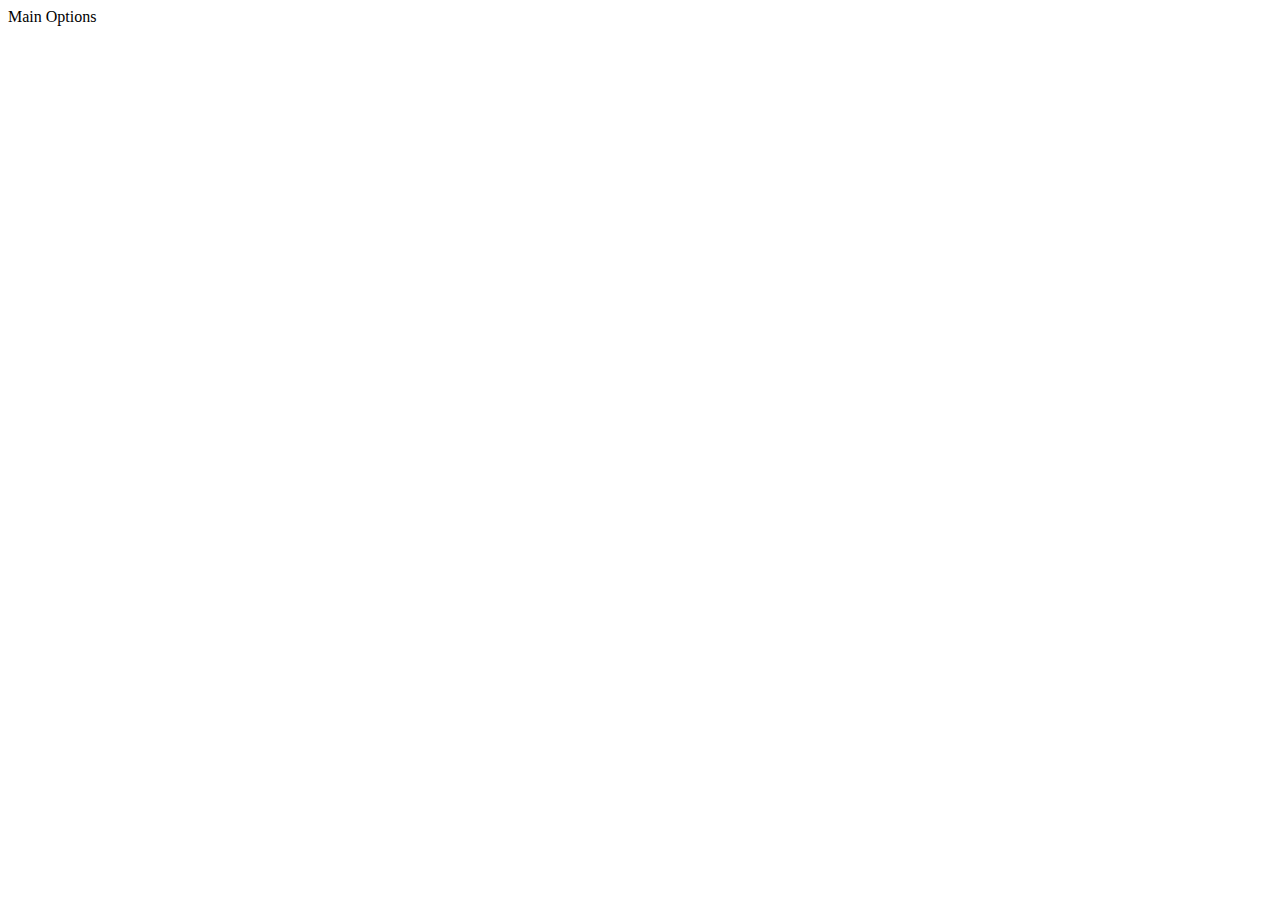
==== InsaneIdle2/index.html @ a4331008 "Insane Idle 2 Update Alpha 1.1.0" ====
<!DOCTYPE html>
<!--
To change this license header, choose License Headers in Project Properties.
To change this template file, choose Tools | Templates
and open the template in the editor.
-->
<html>
    <head>
        <title>Insane Idle 2 Alpha 1.1.0</title>
        <meta charset="UTF-8">
        <meta name="viewport" content="width=device-width, initial-scale=1.0">
        <!---Import von CSS datein--->
        <link rel="stylesheet" type="text/css" href="main.css">
        <link rel="stylesheet" type="text/css" 
              href="Libs/jquery-ui-1.12.1/jquery-ui.css">
        <link rel="stylesheet" type="text/css" 
              href="Libs/jquery-ui-1.12.1/jquery-ui.structure.css">
        <link rel="stylesheet" type="text/css" 
              href="Libs/jquery-ui-1.12.1/jquery-ui.theme.css">
        
    </head>
    <body>
        <nav>
            <span class="Nav">Main</span>
            
            <span class="Nav">Options</span>
        </nav>
                <div id="Main"> </div>
        
        
     <!---Importieren von scripten--->
       <!---Google Analytics ---> 
     <script>
        (function(i,s,o,g,r,a,m){i['GoogleAnalyticsObject']=r;i[r]=i[r]||function(){
        (i[r].q=i[r].q||[]).push(arguments)},i[r].l=1*new Date();a=s.createElement(o),
        m=s.getElementsByTagName(o)[0];a.async=1;a.src=g;m.parentNode.insertBefore(a,m)
        })(window,document,'script','https://www.google-analytics.com/analytics.js','ga');

        ga('create', 'UA-83650410-2', 'auto');
        ga('send', 'pageview');

        </script>
        <!---Jquarry--->
        <script type="text/javascript" src="Libs/jquery-3.1.0.js"> </script>
        <script type="text/javascript" src="Libs/jquery-ui-1.12.1/jquery-ui.js">
        </script>
        <!--- Kongregate --->
        <script src='https://cdn1.kongregate.com/javascripts/kongregate_api.js'></script>
        <script>
            // Load the API
            var kongregate;
            kongregateAPI.loadAPI(onComplete);

            // Callback function
            function onComplete(){
              // Set the global kongregate API object
             kongregate = kongregateAPI.getAPI();
             }
        </script>
        <!---Spiel--->
        <script type="text/javascript" src="Libs/decimal.js"> </script>
        <script type="text/javascript" src="Scripts/Variablen.js"> </script>
        <script type="text/javascript" src="Scripts/UI.js"> </script> 
        <script type="text/javascript" src="Scripts/Spiel.js"></script>
        <script type="text/javascript" src="Scripts/Speichern.js"></script>
        <script type="text/javascript" src="Scripts/Kong.js"> </script>
        <script type="text/javascript" src="Scripts/Start.js"></script>
    </body>
</html>
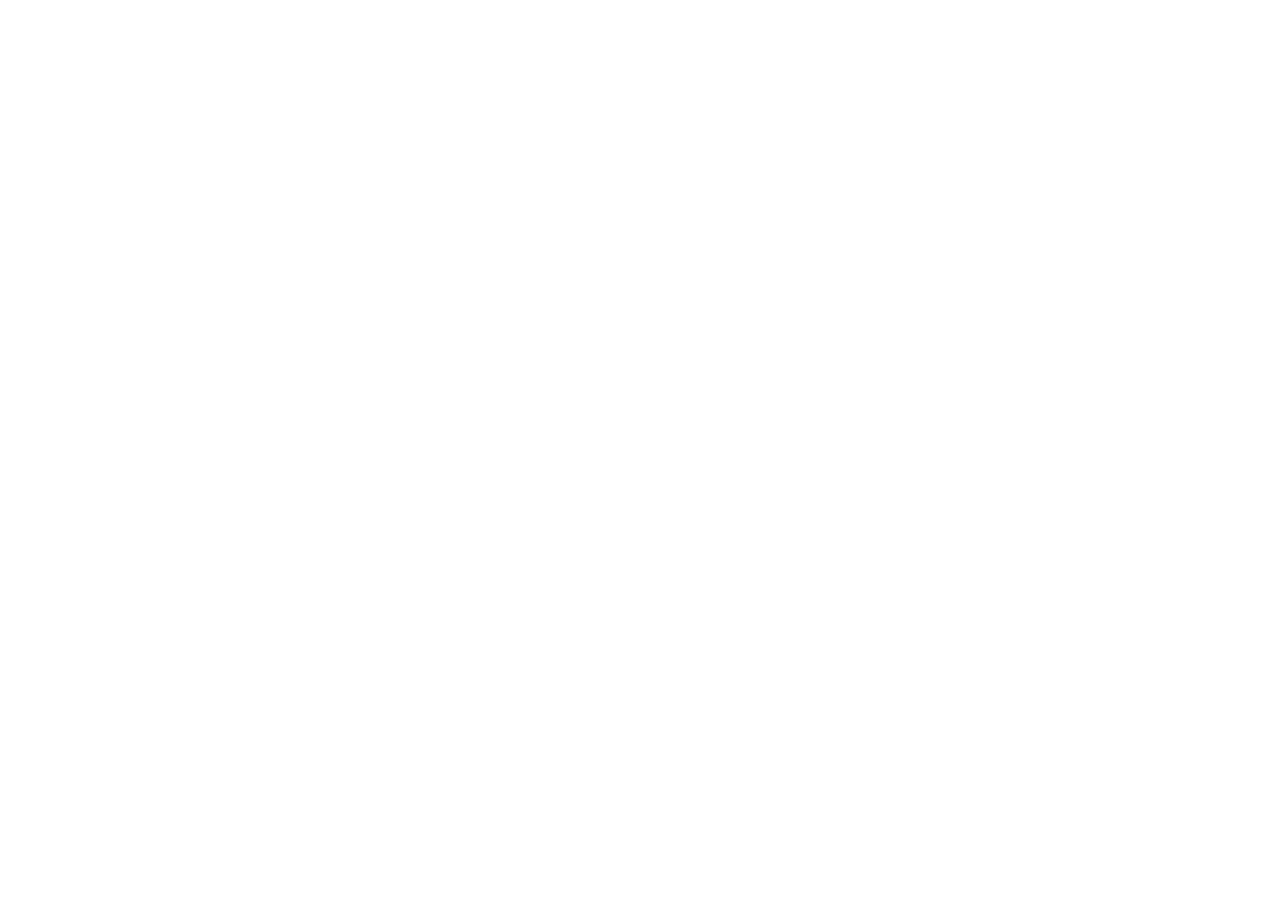
==== commit 45f2a30d: "Added index.html to main page" ====
--- a/InsaneIdle2/index.html
+++ b/InsaneIdle2/index.html
@@ -6,31 +6,13 @@
 -->
 <html>
     <head>
-        <title>Insane Idle 2 Alpha 1.1.0</title>
-        <meta charset="UTF-8">
+        <title>TODO supply a title</title>
+        <meta charset="windows-1252">
         <meta name="viewport" content="width=device-width, initial-scale=1.0">
-        <!---Import von CSS datein--->
-        <link rel="stylesheet" type="text/css" href="main.css">
-        <link rel="stylesheet" type="text/css" 
-              href="Libs/jquery-ui-1.12.1/jquery-ui.css">
-        <link rel="stylesheet" type="text/css" 
-              href="Libs/jquery-ui-1.12.1/jquery-ui.structure.css">
-        <link rel="stylesheet" type="text/css" 
-              href="Libs/jquery-ui-1.12.1/jquery-ui.theme.css">
-        
     </head>
     <body>
-        <nav>
-            <span class="Nav">Main</span>
-            
-            <span class="Nav">Options</span>
-        </nav>
-                <div id="Main"> </div>
-        
-        
-     <!---Importieren von scripten--->
-       <!---Google Analytics ---> 
-     <script>
+        <a href="http://www.kongregate.com/games/KeinNiemand/insane-idle-2-alpha"></a>
+             <script>
         (function(i,s,o,g,r,a,m){i['GoogleAnalyticsObject']=r;i[r]=i[r]||function(){
         (i[r].q=i[r].q||[]).push(arguments)},i[r].l=1*new Date();a=s.createElement(o),
         m=s.getElementsByTagName(o)[0];a.async=1;a.src=g;m.parentNode.insertBefore(a,m)
@@ -40,30 +22,6 @@
         ga('send', 'pageview');
 
         </script>
-        <!---Jquarry--->
-        <script type="text/javascript" src="Libs/jquery-3.1.0.js"> </script>
-        <script type="text/javascript" src="Libs/jquery-ui-1.12.1/jquery-ui.js">
-        </script>
-        <!--- Kongregate --->
-        <script src='https://cdn1.kongregate.com/javascripts/kongregate_api.js'></script>
-        <script>
-            // Load the API
-            var kongregate;
-            kongregateAPI.loadAPI(onComplete);
-
-            // Callback function
-            function onComplete(){
-              // Set the global kongregate API object
-             kongregate = kongregateAPI.getAPI();
-             }
-        </script>
-        <!---Spiel--->
-        <script type="text/javascript" src="Libs/decimal.js"> </script>
-        <script type="text/javascript" src="Scripts/Variablen.js"> </script>
-        <script type="text/javascript" src="Scripts/UI.js"> </script> 
-        <script type="text/javascript" src="Scripts/Spiel.js"></script>
-        <script type="text/javascript" src="Scripts/Speichern.js"></script>
-        <script type="text/javascript" src="Scripts/Kong.js"> </script>
-        <script type="text/javascript" src="Scripts/Start.js"></script>
     </body>
+    
 </html>
